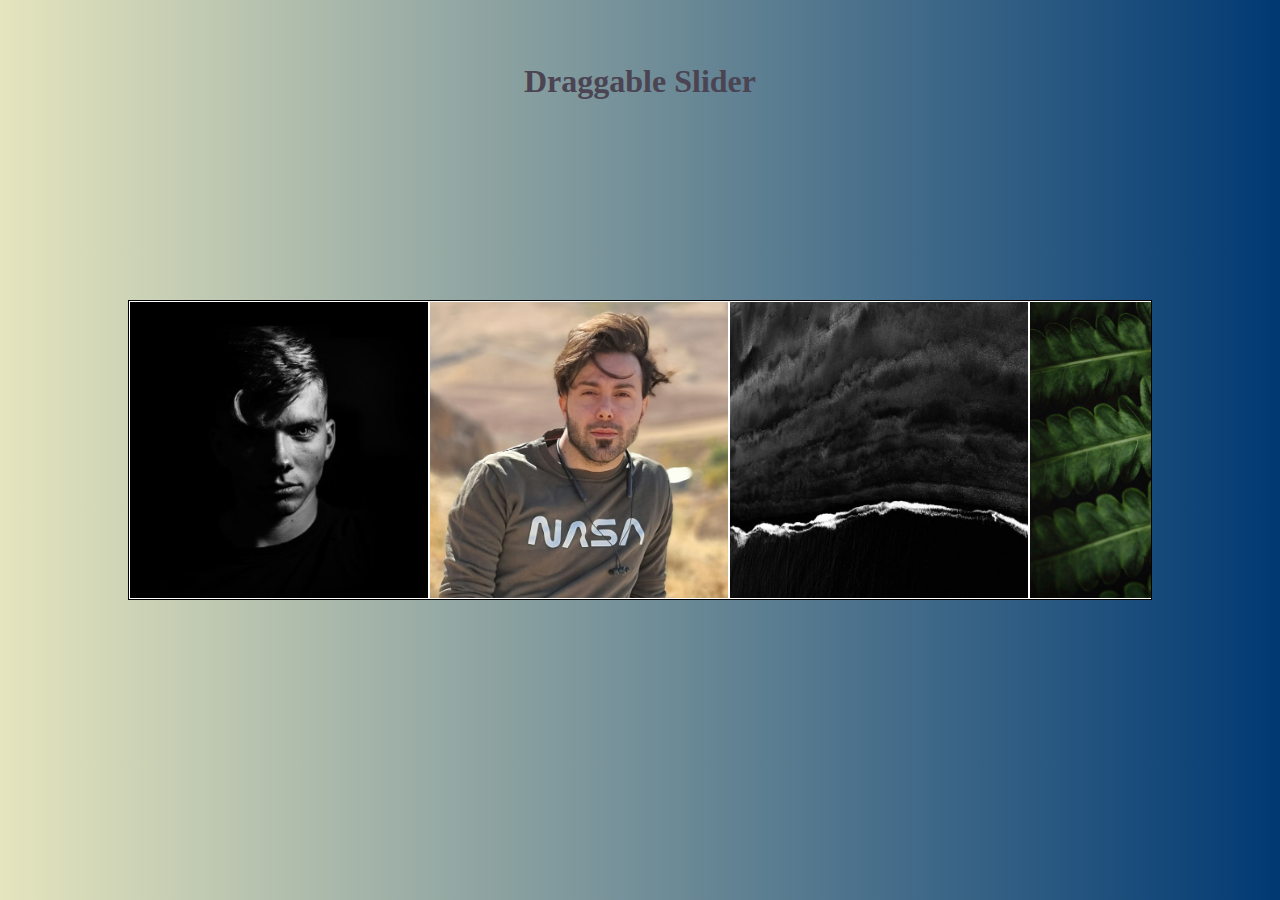
==== index.html @ ca6f0739 "new" ====
<!DOCTYPE html>
<html lang="en">
<head>
    <meta charset="UTF-8">
    <meta http-equiv="X-UA-Compatible" content="IE=edge">
    <meta name="viewport" content="width=device-width, initial-scale=1.0">
    <title>Draggable Slider</title>
    <link rel="stylesheet" href="css/style.css">
</head>
<body>
    <main>
        <h1>Draggable Slider</h1>
        <div class="slider-container">
            <div class="slider">
                <figure class="slider-items"><img src="img/1.jpg" alt=""></figure>
                <figure class="slider-items"><img src="img/2n.jpg" alt=""></figure>
                <figure class="slider-items"><img src="img/3.jpg" alt=""></figure>
                <figure class="slider-items"><img src="img/4.jpg" alt=""></figure>
                <figure class="slider-items"><img src="img/5.jpg" alt=""></figure>
                <figure class="slider-items"><img src="img/6.jpg" alt=""></figure>
                <figure class="slider-items"><img src="img/7.jpg" alt=""></figure>
                <figure class="slider-items"><img src="img/8.jpg" alt=""></figure>
                <figure class="slider-items"><img src="img/9.jpg" alt=""></figure>
                <figure class="slider-items"><img src="img/10.jpg" alt=""></figure>
            </div>
        </div>
    </main>
</body>
<script src="js/master.js"></script>
</html>
---- css/style.css ----
*{
    margin: 0;
    padding: 0;
    box-sizing: border-box;
}
main{
    height: 100vh;
    display: flex;
    justify-content: center;
    align-items: center;
    background: #003973;  /* fallback for old browsers */
background: -webkit-linear-gradient(to right, #E5E5BE, #003973);  /* Chrome 10-25, Safari 5.1-6 */
background: linear-gradient(to right, #E5E5BE, #003973); /* W3C, IE 10+/ Edge, Firefox 16+, Chrome 26+, Opera 12+, Safari 7+ */


}
h1{
    position: absolute;
    top: 7%;
    left: 50%;
    transform: translateX(-50%);
    font-family: fantasy;
    color: #4B4453;
}
.slider-container{
    width: 80%;
    height: 300px;
    border: 1px solid black;
    overflow: hidden;
    cursor: grab;
    position: relative;
}
 .slider{
    width: fit-content;
    height: 100%;
    display: flex;
    pointer-events: none;
    position: absolute;
    top: 0;
    left: 0;
}
.slider-items{
    width: 300px;
    height: 100%;
    border: 1px solid white;
}
.slider-items>img{
    width: 100%;
    height: 100%;
    object-fit: cover;
    user-select: none;
}
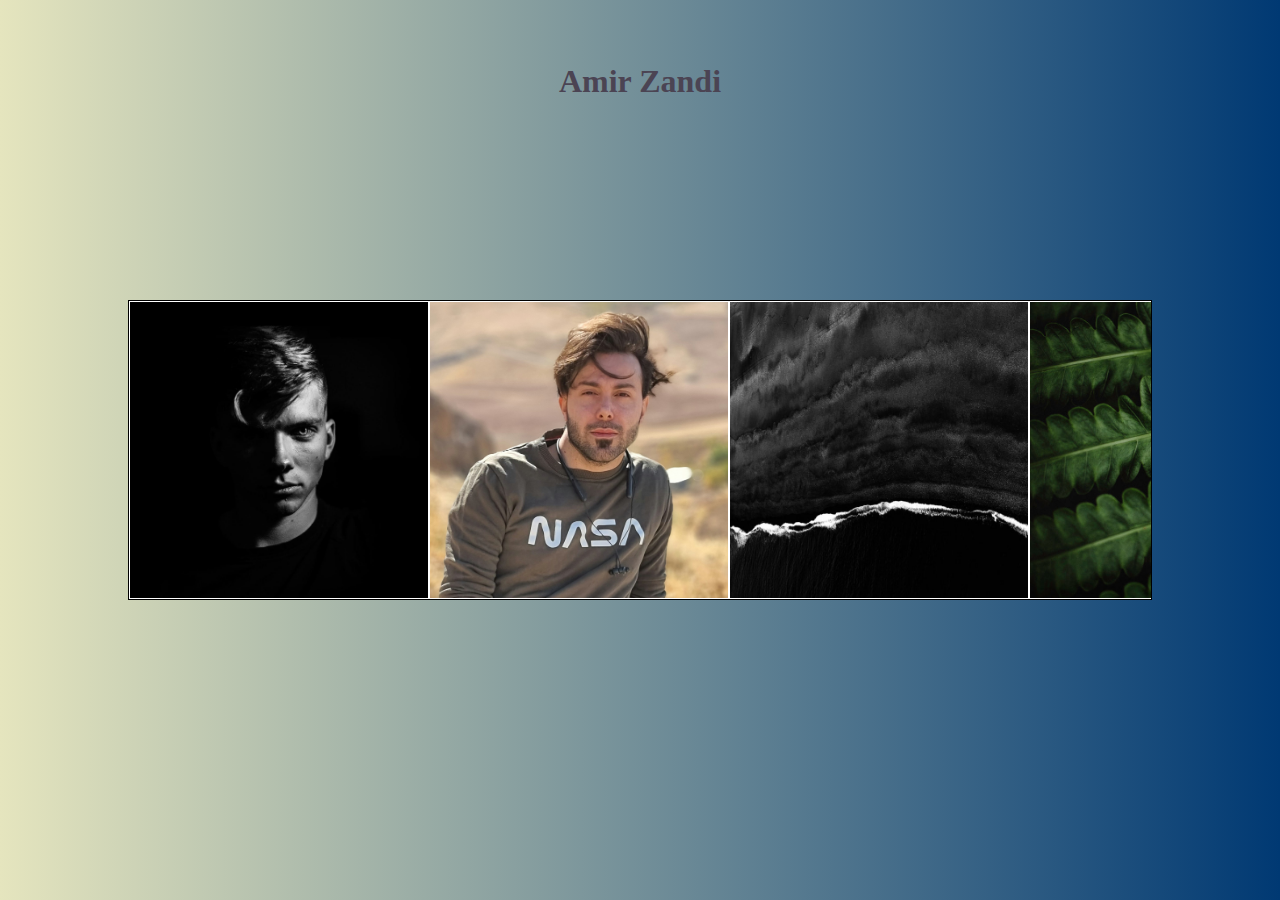
==== commit cc0ae961: "new" ====
--- a/index.html
+++ b/index.html
@@ -9,7 +9,7 @@
 </head>
 <body>
     <main>
-        <h1>Draggable Slider</h1>
+        <h1>Amir Zandi</h1>
         <div class="slider-container">
             <div class="slider">
                 <figure class="slider-items"><img src="img/1.jpg" alt=""></figure>
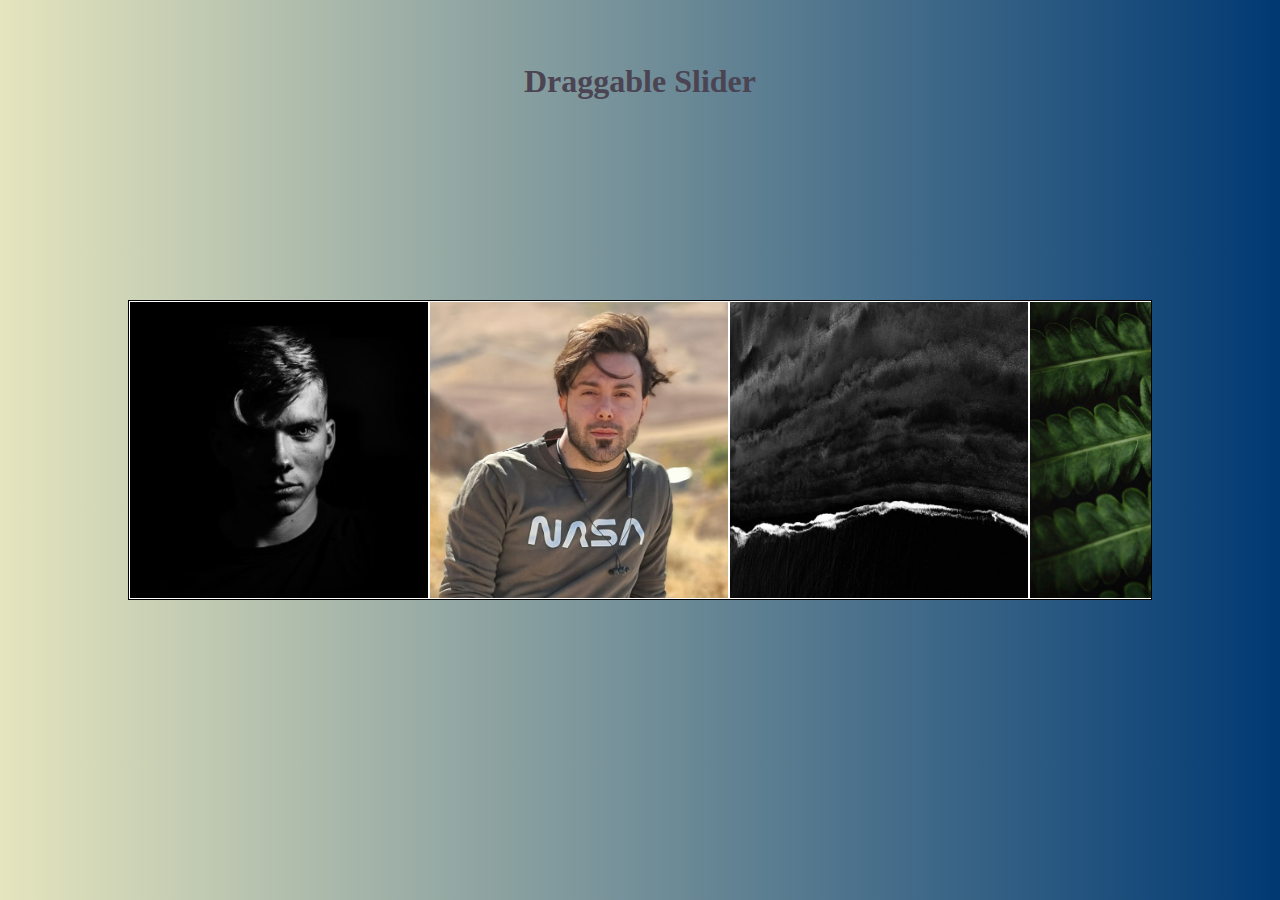
==== commit 6745f4af: "new" ====
--- a/index.html
+++ b/index.html
@@ -9,7 +9,7 @@
 </head>
 <body>
     <main>
-        <h1>Amir Zandi</h1>
+        <h1>Draggable Slider</h1>
         <div class="slider-container">
             <div class="slider">
                 <figure class="slider-items"><img src="img/1.jpg" alt=""></figure>
